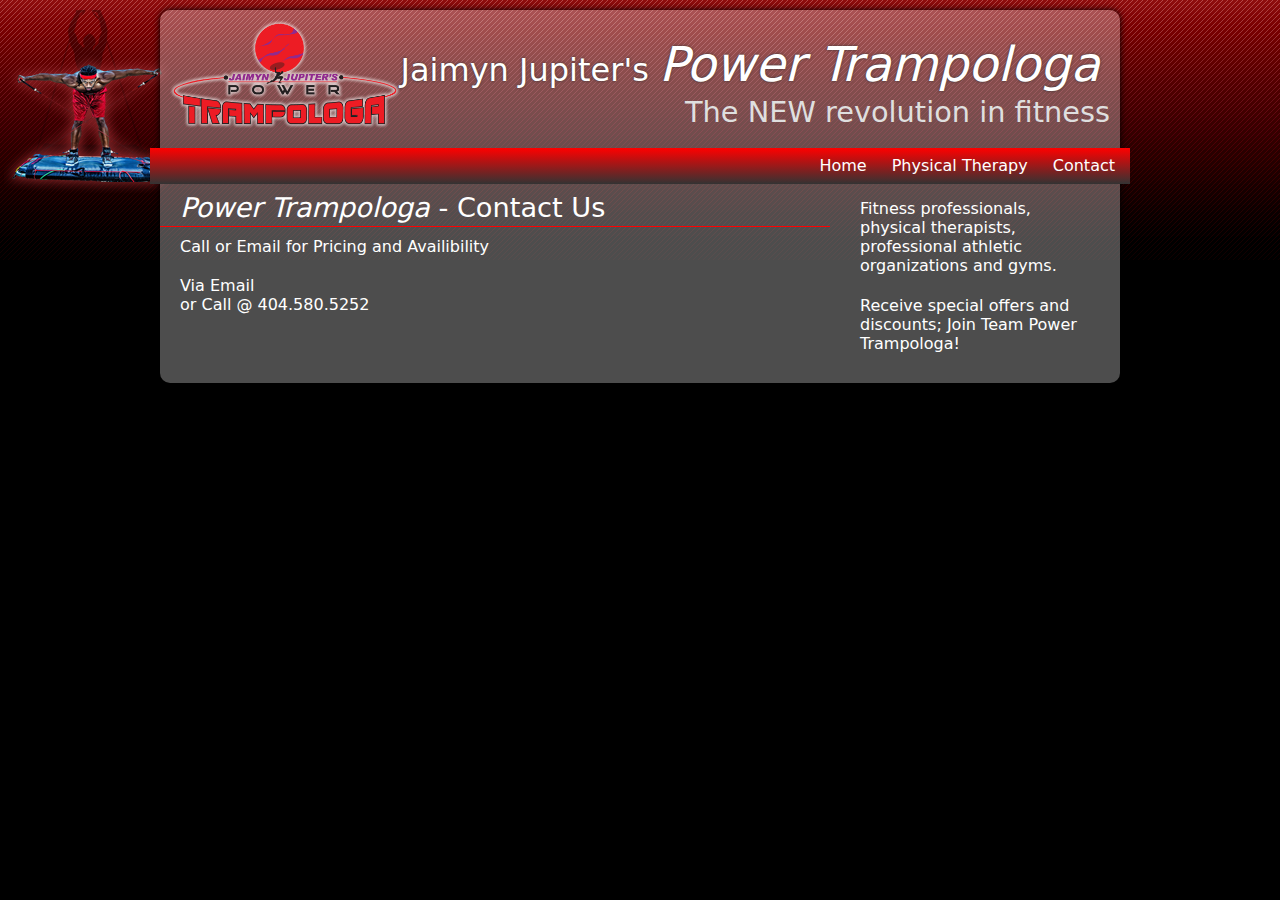
==== contact.html @ 26cd527f "adding stuff" ====
<!DOCTYPE html>
<!--[if lt IE 7]>      <html class="no-js lt-ie9 lt-ie8 lt-ie7"> <![endif]-->
<!--[if IE 7]>         <html class="no-js lt-ie9 lt-ie8"> <![endif]-->
<!--[if IE 8]>         <html class="no-js lt-ie9"> <![endif]-->
<!--[if gt IE 8]><!--> <html class="no-js"> <!--<![endif]-->
<head>
    <meta charset="utf-8">
    <meta http-equiv="X-UA-Compatible" content="IE=edge,chrome=1">
    <title>Power Trampologa | Contact Us</title>
    <meta name="description" content="">
    <meta name="viewport" content="width=device-width">

    <!-- Place favicon.ico and apple-touch-icon.png in the root directory -->

    <link rel="stylesheet" href="css/normalize.css">
    <link rel="stylesheet" href="css/main.css">
    <link rel="stylesheet" href="css/screen.css">
    <link rel="stylesheet" href="css/pygments.css" />
    <!-- <link rel="stylesheet" href="css/slideshow.css" /> -->
    <script src="js/vendor/modernizr-2.6.2.min.js"></script>
</head>
<body>
        <!--[if lt IE 7]>
            <p class="chromeframe">You are using an <strong>outdated</strong> browser. Please <a href="http://browsehappy.com/">upgrade your browser</a> or <a href="http://www.google.com/chromeframe/?redirect=true">activate Google Chrome Frame</a> to improve your experience.</p>
        <![endif]-->
 <!--    <nav class="top-bar">
        <div class="row">
        <img src="images/power-trampologa.png" width="150" class="logo" alt="Power Trampologa Logo">
        <h1>Jaimyn Jupiter's <em>Power Trampologa</em></h1>
        </div>
    </nav> -->

            <!-- Add your site or application content here -->
            <div class="wrapper">      
                <div data-role="page" class="content">      
                    <header>
                    <img src="images/power-trampologa.png" width="150" class="logo" alt="Power Trampologa Logo">

                    <h1>Jaimyn Jupiter's <em>Power Trampologa</em></h1>
                    <h2>The NEW revolution in fitness</h2>
                        <nav class="main-nav clearfix">
                            <ul>
                                <li><a href="index.html">Home</a></li>
                                <li><a href="physical-therapy.html">Physical Therapy</a></li>
                                <!-- <li><a href="#">Media</a></li> -->
                                <!-- <li><a href="#">Shop</a></li> -->
                                <!-- <li><a href="#">About</a></li> -->
                                <li><a href="#">Contact</a></li>
                                <!-- <li><a href="#">Class Schedule</a></li> -->
                            </ul>
                        </nav>
                    </header>

                    <section class="intro clearfix">
                    <h3><em>Power Trampologa</em> - Contact Us</h3>
                        <p>Call or Email for Pricing and Availibility</p>
                        <p>
                            <a href="mailto:powertrampologa@gmail.com?subject=Contact Me" "email me">Via Email</a><br>
                            <a type="tel" href="1+404-580-5252" title="Call Me">or Call @ 404.580.5252</a>
                        </p>

                    </section>
                    <aside class="aside1 clearfix">
                        <p>Fitness professionals, physical therapists, professional athletic organizations and gyms.</p>
                        <p>Receive special offers and discounts; Join Team Power Trampologa!</p>
                    
<!--                         <img src="images/jaimyn-inventor.jpg" alt="About Jaimyn" /> 

                        <h2>About the inventor</h2>

                        <p>It's no coincidence that Jaimyn would invent such a revolutionary fitness product  called Power Trampologa. A humble yet big dreamer, and imagineer, Jaimyn Jupiter always aimed High. Whether it was a big air trick on the skateboard or a thunderous dunk on the basketball court. Jaimyn recalls a time when a football coach offered to pay him  per touchdown if I agreed to come back and play the upcoming season.<p> 

                        <p>"Sometimes I think back and say to myself, Dude, what were you thinking, You could have been a famous athlete!" Back then in Charleston, SC, skateboarding became popular  and this is where Jaimyn learned balance, body control  and mind body awareness. This experience also gave him an edge when he returned to the playing field and in the creative process of developing Power Trampologa.</p>
                        <p>Utilizing his vast fitness experience,  the concept of Power Trampologa was inspired from the need to evolve training techniques that is progressive to all fitness levels with a element if preventative maintenance.</p>
                        <p>"I pride myself in that this device is multidimensional,  low impact, challenging, fun and can be used for so many different elements of fitness, wellness and preventative maintenance." Power Trampologa makes sense, because the human species must evolve.</p>
 -->                    </aside>
                    <div class="clearfix"></div>
                </div>
                <footer>
                    <!-- <a href="mailto:powertrampologa@gmail.com?subject=I need Power Trampologa" "Purchase Now"><img class="purchase" src="images/purchase-btn.png" alt="Buy Power Trampologa" /></a> -->
                    <!-- <p class="fl-right"><a href="https://www.facebook.com/pages/Jaimyn-Jupiters-Power-Trampologa/179302345449760" "Power Trampologa on Facebook">Facebook</a> -->
                </footer>
            </div>


            <script src="//ajax.googleapis.com/ajax/libs/jquery/1.9.1/jquery.min.js"></script>
            <script>window.jQuery || document.write('<script src="js/vendor/jquery-1.9.1.min.js"><\/script>')</script>
            <script src="js/plugins.js"></script>
            <script src="js/main.js"></script>
            <script src="js/slideshow.min.js"></script>

            <!-- Google Analytics: change UA-XXXXX-X to be your site's ID. -->
            <script type="text/javascript">
                $(function()
                {
                    // Create slideshow instances
                    var $s = $('.slideshow').slides();

                    // Access an instance API
                    var api = $s.eq(0).data('slides');

                    // Transition select
                    $('select[name=transition]').on('change', function()
                    {
                        api.redraw( this.value );
                    });
                });

            </script>
            <script>
            var _gaq=[['_setAccount','UA-XXXXX-X'],['_trackPageview']];
            (function(d,t){var g=d.createElement(t),s=d.getElementsByTagName(t)[0];
                g.src=('https:'==location.protocol?'//ssl':'//www')+'.google-analytics.com/ga.js';
                s.parentNode.insertBefore(g,s)}(document,'script'));

            </script>
        </body>
        </html>
---- css/main.css ----
/*
 * HTML5 Boilerplate
 *
 * What follows is the result of much research on cross-browser styling.
 * Credit left inline and big thanks to Nicolas Gallagher, Jonathan Neal,
 * Kroc Camen, and the H5BP dev community and team.
 */
/* ==========================================================================
   Base styles: opinionated defaults
   ========================================================================== */
html, button, input, select, textarea {
  color: #222; }

body {
  font-size: 1em;
  line-height: 1.4; }

/*
 * Remove text-shadow in selection highlight: h5bp.com/i
 * These selection rule sets have to be separate.
 * Customize the background color to match your design.
 */
::-moz-selection, ::selection {
  background: #b3d4fc;
  text-shadow: none; }

/*
 * A better looking default horizontal rule
 */
hr {
  display: block;
  height: 1px;
  border: 0;
  border-top: 1px solid #cccccc;
  margin: 1em 0;
  padding: 0; }

/*
 * Remove the gap between images and the bottom of their containers: h5bp.com/i/440
 */
img {
  vertical-align: middle; }

/*
 * Remove default fieldset styles.
 */
fieldset {
  border: 0;
  margin: 0;
  padding: 0; }

/*
 * Allow only vertical resizing of textareas.
 */
textarea {
  resize: vertical; }

/* ==========================================================================
   Chrome Frame prompt
   ========================================================================== */
.chromeframe {
  margin: 0.2em 0;
  background: #ccc;
  color: #000;
  padding: 0.2em 0; }

/* ==========================================================================
   Author's custom styles
   ========================================================================== */
/* ==========================================================================
   Helper classes
   ========================================================================== */
/*
 * Image replacement
 */
.ir {
  background-color: transparent;
  border: 0;
  overflow: hidden;
  /* IE 6/7 fallback */
  *text-indent: -9999px; }
  .ir:before {
    content: "";
    display: block;
    width: 0;
    height: 150%; }

/*
 * Hide from both screenreaders and browsers: h5bp.com/u
 */
.hidden {
  display: none !important;
  visibility: hidden; }

/*
 * Hide only visually, but have it available for screenreaders: h5bp.com/v
 */
.visuallyhidden {
  border: 0;
  clip: rect(0 0 0 0);
  height: 1px;
  margin: -1px;
  overflow: hidden;
  padding: 0;
  position: absolute;
  width: 1px; }
  .visuallyhidden.focusable:active, .visuallyhidden.focusable:focus {
    clip: auto;
    height: auto;
    margin: 0;
    overflow: visible;
    position: static;
    width: auto; }

/*
 * Extends the .visuallyhidden class to allow the element to be focusable
 * when navigated to via the keyboard: h5bp.com/p
 */
/*
 * Hide visually and from screenreaders, but maintain layout
 */
.invisible {
  visibility: hidden; }

/*
 * Clearfix: contain floats
 *
 * For modern browsers
 * 1. The space content is one way to avoid an Opera bug when the
 *    `contenteditable` attribute is included anywhere else in the document.
 *    Otherwise it causes space to appear at the top and bottom of elements
 *    that receive the `clearfix` class.
 * 2. The use of `table` rather than `block` is only necessary if using
 *    `:before` to contain the top-margins of child elements.
 */
.clearfix {
  *zoom: 1; }
  .clearfix:before {
    content: " ";
    /* 1 */
    display: table;
    /* 2 */ }
  .clearfix:after {
    content: " ";
    /* 1 */
    display: table;
    /* 2 */
    clear: both; }

/*
 * For IE 6/7 only
 * Include this rule to trigger hasLayout and contain floats.
 */
/* ==========================================================================
   EXAMPLE Media Queries for Responsive Design.
   These examples override the primary ('mobile first') styles.
   Modify as content requires.
   ========================================================================== */
@media only screen and (min-width: 35em) {
  /* Style adjustments for viewports that meet the condition */ }
@media print, (-o-min-device-pixel-ratio: 5 / 4), (-webkit-min-device-pixel-ratio: 1.25), (min-resolution: 120dpi) {
  /* Style adjustments for high resolution devices */ }
/* ==========================================================================
   Print styles.
   Inlined to avoid required HTTP connection: h5bp.com/r
   ========================================================================== */
@media print {
  * {
    background: transparent !important;
    color: black !important;
    /* Black prints faster: h5bp.com/s */
    box-shadow: none !important;
    text-shadow: none !important; }

  a {
    text-decoration: underline; }
    a:visited {
      text-decoration: underline; }
    a[href]:after {
      content: " (" attr(href) ")"; }

  abbr[title]:after {
    content: " (" attr(title) ")"; }

  /*
   * Don't show links for images, or javascript/internal links
   */
  .ir a:after {
    content: ""; }

  a[href^="javascript:"]:after, a[href^="#"]:after {
    content: ""; }

  pre, blockquote {
    border: 1px solid #999999;
    page-break-inside: avoid; }

  thead {
    display: table-header-group;
    /* h5bp.com/t */ }

  tr {
    page-break-inside: avoid; }

  img {
    page-break-inside: avoid;
    max-width: 100% !important; }

  @page {
    margin: 0.5cm; }

  p, h2, h3 {
    orphans: 3;
    widows: 3; }

  h2, h3 {
    page-break-after: avoid; } }
---- css/screen.css ----
/* Welcome to Compass.
 * In this file you should write your main styles. (or centralize your imports)
 * Import this file using the following HTML or equivalent:
 * <link href="/stylesheets/screen.css" media="screen, projection" rel="stylesheet" type="text/css" /> */
html, body, div, span, applet, object, iframe,
h1, h2, h3, h4, h5, h6, p, blockquote, pre,
a, abbr, acronym, address, big, cite, code,
del, dfn, em, img, ins, kbd, q, s, samp,
small, strike, strong, sub, sup, tt, var,
b, u, i, center,
dl, dt, dd, ol, ul, li,
fieldset, form, label, legend,
table, caption, tbody, tfoot, thead, tr, th, td,
article, aside, canvas, details, embed,
figure, figcaption, footer, header, hgroup,
menu, nav, output, ruby, section, summary,
time, mark, audio, video {
  margin: 0;
  padding: 0;
  border: 0;
  font: inherit;
  font-size: 100%;
  vertical-align: baseline; }

html {
  line-height: 1; }

ol, ul {
  list-style: none; }

table {
  border-collapse: collapse;
  border-spacing: 0; }

caption, th, td {
  text-align: left;
  font-weight: normal;
  vertical-align: middle; }

q, blockquote {
  quotes: none; }
  q:before, q:after, blockquote:before, blockquote:after {
    content: "";
    content: none; }

a img {
  border: none; }

article, aside, details, figcaption, figure, footer, header, hgroup, menu, nav, section, summary {
  display: block; }

*, *:before, *:after {
  -webkit-box-sizing: border-box;
  -moz-box-sizing: border-box;
  box-sizing: border-box; }

body {
  text-align: center;
  font-family: "Segoe UI", Frutiger, "Frutiger Linotype", "Dejavu Sans", "Helvetica Neue", Arial, sans-serif;
  background: black url(../images/jshim-bg.png) repeat-x top left;
  height: 100%;
  -webkit-tap-highlight-color: rgba(0, 0, 0, 0);
  font-weight: normal;
  font-style: normal;
  font-size: 16px;
  line-height: 1;
  color: #222;
  position: relative;
  -webkit-font-smoothing: antialiased; }
  body em {
    font-style: italic; }
  body a:link, body a:visited {
    color: #fff;
    text-decoration: none; }
  body .row {
    width: 1008px;
    max-width: 100%;
    min-width: 768px;
    margin: 0 auto; }
  body .top-bar.fixed {
    z-index: 1000; }
  body .fixed {
    width: 100%;
    left: 0;
    position: fixed;
    top: 0;
    z-index: 99; }
  body .top-bar {
    display: none;
    background: #fff;
    background: rgba(255, 255, 255, 0.8);
    height: 45px;
    line-height: 40px;
    margin: -50px 0 0;
    padding: 0;
    width: 100%;
    position: fixed;
    z-index: 1000; }
    body .top-bar h1 {
      float: left;
      font-size: 2.1em;
      text-transform: uppercase; }
    body .top-bar .logo {
      float: left;
      margin-top: 10px; }

.wrapper {
  position: relative;
  z-index: 10;
  background: url(../images/jshim.png) left -10px no-repeat; }
  .wrapper h3, .wrapper h4, .wrapper h5 {
    clear: both; }
  .wrapper h3 {
    font-size: 1.7em;
    border-bottom: 1px solid red;
    padding-bottom: 5px;
    padding-left: 20px;
    margin-left: -10px;
    margin-right: -10px;
    margin-bottom: 10px; }
  .wrapper .content {
    width: 960px;
    text-align: left;
    padding: 10px;
    margin: 10px auto 0;
    color: #fff;
    background: rgba(255, 255, 255, 0.3);
    display: block;
    -webkit-border-radius: 10px;
    -moz-border-radius: 10px;
    -ms-border-radius: 10px;
    -o-border-radius: 10px;
    border-radius: 10px;
    -webkit-box-shadow: 0 0 7px black;
    -moz-box-shadow: 0 0 7px black;
    box-shadow: 0 0 7px black;
    padding: 10px; }
    .wrapper .content p {
      margin: 5px 10px 20px;
      line-height: 1.2em; }
    .wrapper .content header h1 {
      font-size: 2em;
      padding: 20px 10px 10px;
      text-shadow: 0 0 3px #333333;
      text-align: right; }
      .wrapper .content header h1 em {
        font-size: 1.5em; }
    .wrapper .content header h2 {
      text-align: right;
      font-size: 1.8em;
      color: #dfdfdf; }
    .wrapper .content header img {
      float: left;
      width: 230px;
      margin-bottom: 20px; }
    .wrapper .content header p {
      clear: left;
      margin-left: 300px; }
    .wrapper .content header nav {
      clear: both;
      padding: 10px 5px;
      margin: 10px -20px 10px;
      background-image: -webkit-gradient(linear, 50% 0%, 50% 100%, color-stop(0%, #ff0000), color-stop(100%, #333333));
      background-image: -webkit-linear-gradient(#ff0000, #333333);
      background-image: -moz-linear-gradient(#ff0000, #333333);
      background-image: -o-linear-gradient(#ff0000, #333333);
      background-image: linear-gradient(#ff0000, #333333); }
      .wrapper .content header nav ul {
        float: right; }
        .wrapper .content header nav ul li {
          display: inline;
          padding: 3px 10px; }
    .wrapper .content .intro {
      float: left;
      width: 650px; }
      .wrapper .content .intro .product {
        margin-bottom: 20px; }
      .wrapper .content .intro .main-vid {
        margin: 0 20px 10px;
        float: right; }
      .wrapper .content .intro h4 {
        text-align: right;
        font-size: 1.7em;
        clear: both;
        color: red; }
    .wrapper .content .aside1 {
      float: right;
      width: 260px;
      text-align: center; }
      .wrapper .content .aside1 img {
        width: 260px;
        margin: 0 auto; }
      .wrapper .content .aside1 p {
        text-align: left; }
  .wrapper footer {
    color: #fff;
    width: 960px;
    text-align: center !important; }
    .wrapper footer h3 {
      border: none; }
    .wrapper footer img.purchase {
      margin: 5px 39%; }
  .wrapper .fl-left {
    float: left;
    clear: both;
    margin: 0 10px 10px 10px; }
  .wrapper .fl-right {
    float: right;
    margin: 0 10px 10px 10px; }

/**
 * Author:      Matt Hinchliffe <www.maketea.co.uk>
 * Modified:    03/11/2012
 * Description: Simple jQuery slideshow
 * Example:
 * <div class="slideshow">
 *     <ul class="carousel">
 *         <li class="slide"><a href="#">Option 1</a></li>
 *         <li class="slide"><a href="#">Option 2</a></li>
 *     </ul>
 * </div>
 */
/* slides */
.slideshow {
  position: relative;
  margin: 0 10px 1em; }
  .slideshow h4 {
    position: absolute;
    color: red !important;
    text-shadow: 0 0 5px white;
    font-size: 2.7em !important; }
    .slideshow h4.slide1 {
      top: 10px;
      right: 40px; }
    .slideshow h4 .txt1 {
      bottom: 10px;
      left: 40px; }
    .slideshow h4.slide2 {
      bottom: 10px;
      right: 40px; }
  .slideshow a {
    font-size: .75em;
    line-height: 2em;
    text-decoration: none;
    color: #fff;
    background: #666; }
    .slideshow a:hover {
      background-color: #333; }
  .slideshow .selected a {
    background-color: #333; }

.carousel {
  margin: 0;
  padding: 0;
  list-style: none; }

.slide {
  z-index: 100; }
  .slide img {
    display: block; }

/* pagination */
.slides-pagination {
  position: absolute;
  bottom: 1em;
  left: 1em;
  margin: 0;
  padding: 0;
  list-style: none;
  z-index: 110; }
  .slides-pagination li {
    display: inline; }
  .slides-pagination a {
    display: block;
    float: left;
    width: 2em;
    margin-right: 5px; }

/* skip */
.slides-next, .slides-prev {
  position: absolute;
  top: 50%;
  margin-top: -1em;
  padding: 0 .5em;
  z-index: 120; }

.slides-next {
  right: 0; }

.slides-prev {
  left: 0; }

.slides-next.disabled, .slides-prev.disabled {
  opacity: .5;
  cursor: auto; }
---- css/pygments.css ----
.syntax .hll { background-color: #49483e }
.syntax  { background: #272822; color: #f8f8f2 }
.syntax .c { color: #75715e } /* Comment */
.syntax .err { color: #960050; background-color: #1e0010 } /* Error */
.syntax .k { color: #66d9ef } /* Keyword */
.syntax .l { color: #ae81ff } /* Literal */
.syntax .n { color: #f8f8f2 } /* Name */
.syntax .o { color: #f92672 } /* Operator */
.syntax .p { color: #f8f8f2 } /* Punctuation */
.syntax .cm { color: #75715e } /* Comment.Multiline */
.syntax .cp { color: #75715e } /* Comment.Preproc */
.syntax .c1 { color: #75715e } /* Comment.Single */
.syntax .cs { color: #75715e } /* Comment.Special */
.syntax .ge { font-style: italic } /* Generic.Emph */
.syntax .gs { font-weight: bold } /* Generic.Strong */
.syntax .kc { color: #66d9ef } /* Keyword.Constant */
.syntax .kd { color: #66d9ef } /* Keyword.Declaration */
.syntax .kn { color: #f92672 } /* Keyword.Namespace */
.syntax .kp { color: #66d9ef } /* Keyword.Pseudo */
.syntax .kr { color: #66d9ef } /* Keyword.Reserved */
.syntax .kt { color: #66d9ef } /* Keyword.Type */
.syntax .ld { color: #e6db74 } /* Literal.Date */
.syntax .m { color: #ae81ff } /* Literal.Number */
.syntax .s { color: #e6db74 } /* Literal.String */
.syntax .na { color: #a6e22e } /* Name.Attribute */
.syntax .nb { color: #f8f8f2 } /* Name.Builtin */
.syntax .nc { color: #a6e22e } /* Name.Class */
.syntax .no { color: #66d9ef } /* Name.Constant */
.syntax .nd { color: #a6e22e } /* Name.Decorator */
.syntax .ni { color: #f8f8f2 } /* Name.Entity */
.syntax .ne { color: #a6e22e } /* Name.Exception */
.syntax .nf { color: #a6e22e } /* Name.Function */
.syntax .nl { color: #f8f8f2 } /* Name.Label */
.syntax .nn { color: #f8f8f2 } /* Name.Namespace */
.syntax .nx { color: #a6e22e } /* Name.Other */
.syntax .py { color: #f8f8f2 } /* Name.Property */
.syntax .nt { color: #f92672 } /* Name.Tag */
.syntax .nv { color: #f8f8f2 } /* Name.Variable */
.syntax .ow { color: #f92672 } /* Operator.Word */
.syntax .w { color: #f8f8f2 } /* Text.Whitespace */
.syntax .mf { color: #ae81ff } /* Literal.Number.Float */
.syntax .mh { color: #ae81ff } /* Literal.Number.Hex */
.syntax .mi { color: #ae81ff } /* Literal.Number.Integer */
.syntax .mo { color: #ae81ff } /* Literal.Number.Oct */
.syntax .sb { color: #e6db74 } /* Literal.String.Backtick */
.syntax .sc { color: #e6db74 } /* Literal.String.Char */
.syntax .sd { color: #e6db74 } /* Literal.String.Doc */
.syntax .s2 { color: #e6db74 } /* Literal.String.Double */
.syntax .se { color: #ae81ff } /* Literal.String.Escape */
.syntax .sh { color: #e6db74 } /* Literal.String.Heredoc */
.syntax .si { color: #e6db74 } /* Literal.String.Interpol */
.syntax .sx { color: #e6db74 } /* Literal.String.Other */
.syntax .sr { color: #e6db74 } /* Literal.String.Regex */
.syntax .s1 { color: #e6db74 } /* Literal.String.Single */
.syntax .ss { color: #e6db74 } /* Literal.String.Symbol */
.syntax .bp { color: #f8f8f2 } /* Name.Builtin.Pseudo */
.syntax .vc { color: #f8f8f2 } /* Name.Variable.Class */
.syntax .vg { color: #f8f8f2 } /* Name.Variable.Global */
.syntax .vi { color: #f8f8f2 } /* Name.Variable.Instance */
.syntax .il { color: #ae81ff } /* Literal.Number.Integer.Long */
---- css/slideshow.css ----
/**
 * Author:      Matt Hinchliffe <www.maketea.co.uk>
 * Modified:    03/11/2012
 * Description: Simple jQuery slideshow
 * Example:
 * <div class="slideshow">
 *     <ul class="carousel">
 *         <li class="slide"><a href="#">Option 1</a></li>
 *         <li class="slide"><a href="#">Option 2</a></li>
 *     </ul>
 * </div>
 */

/* slides */
.slideshow {
	position:relative;
	margin:0 0 1em;
}
	.slideshow a {
		font-size:.75em;
		line-height:2em;
		text-decoration:none;
		color:#fff;
		background:#666;
	}
		.slideshow a:hover,
		.slideshow .selected a {
			background-color:#333;
		}

	.carousel {
		margin:0;
		padding:0;
		list-style:none;
	}
		.slide {
			z-index:100;
		}
			.slide img {
				display:block;
			}

/* pagination */
.slides-pagination {
	position:absolute;
	bottom:1em;
	left:1em;
	margin:0;
	padding:0;
	list-style:none;
	z-index:110;
}
	.slides-pagination li {
		display:inline;
	}
		.slides-pagination a {
			display:block;
			float:left;
			width:2em;
			margin-right:5px;
		}

/* skip */
.slides-next,
.slides-prev {
	position:absolute;
	top:50%;
	margin-top:-1em;
	padding:0 .5em;
	z-index:120;
}
.slides-next {
	right:0;
}
.slides-prev {
	left:0;
}
.slides-next.disabled,
.slides-prev.disabled {
	opacity:.5;
	cursor:auto;
}
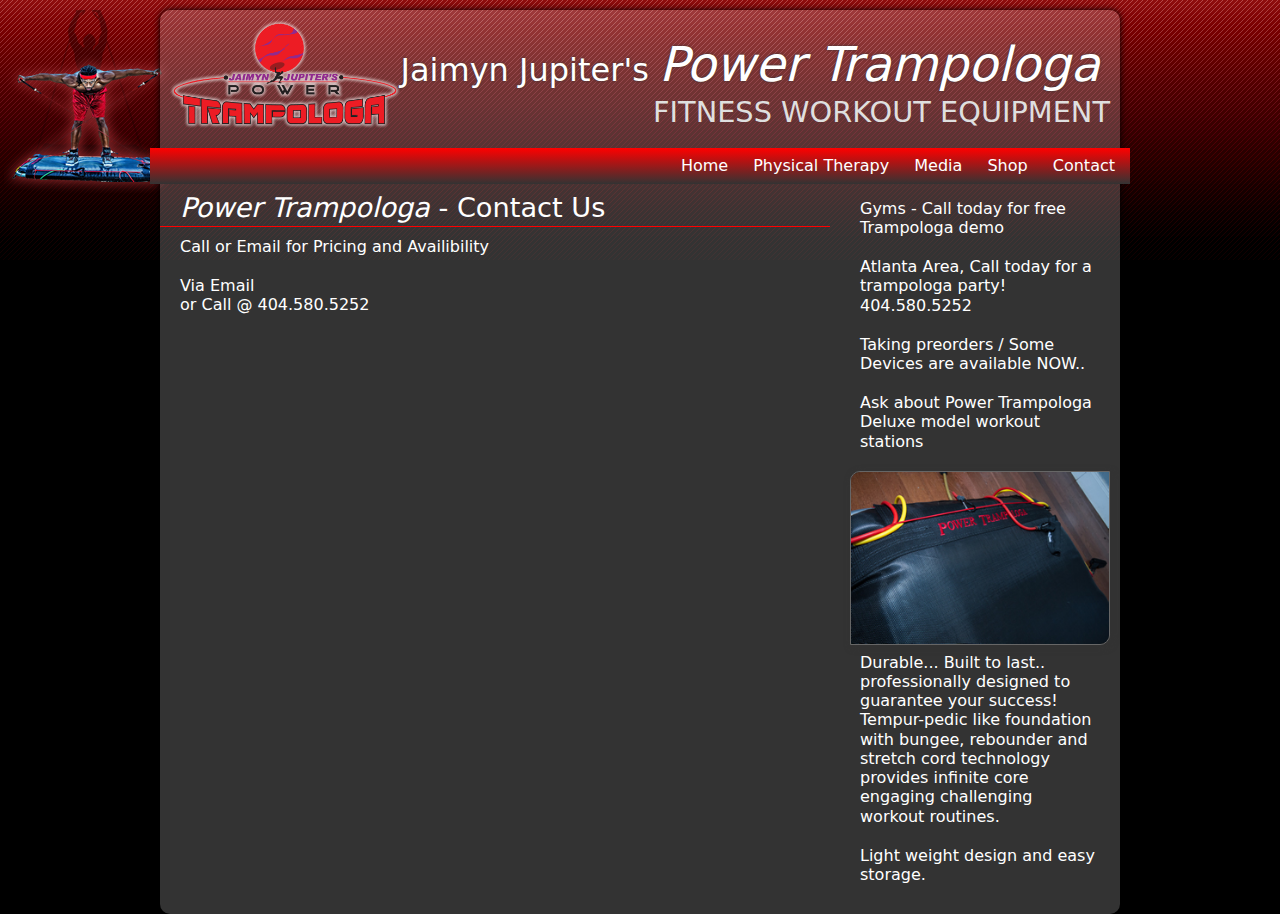
==== commit b49f6444: "adding new content" ====
--- a/contact.html
+++ b/contact.html
@@ -37,15 +37,15 @@
                     <img src="images/power-trampologa.png" width="150" class="logo" alt="Power Trampologa Logo">
 
                     <h1>Jaimyn Jupiter's <em>Power Trampologa</em></h1>
-                    <h2>The NEW revolution in fitness</h2>
+                    <h2>FITNESS WORKOUT EQUIPMENT</h2>
                         <nav class="main-nav clearfix">
                             <ul>
                                 <li><a href="index.html">Home</a></li>
                                 <li><a href="physical-therapy.html">Physical Therapy</a></li>
-                                <!-- <li><a href="#">Media</a></li> -->
-                                <!-- <li><a href="#">Shop</a></li> -->
+                                <li><a href="media.html">Media</a></li>
+                                <li><a href="shop.html">Shop</a></li>
                                 <!-- <li><a href="#">About</a></li> -->
-                                <li><a href="#">Contact</a></li>
+                                <li><a href="contact.html">Contact</a></li>
                                 <!-- <li><a href="#">Class Schedule</a></li> -->
                             </ul>
                         </nav>
@@ -61,9 +61,15 @@
 
                     </section>
                     <aside class="aside1 clearfix">
-                        <p>Fitness professionals, physical therapists, professional athletic organizations and gyms.</p>
-                        <p>Receive special offers and discounts; Join Team Power Trampologa!</p>
-                    
+                    <!-- <p>Fitness professionals, physical therapists, professional athletic organizations and gyms.</p>
+                    <p>Receive special offers and discounts; Join Team Power Trampologa!</p> -->
+                    <p><strong>Gyms</strong> - Call today for free Trampologa demo</p>
+                    <p>Atlanta Area, Call today for a trampologa party! <a href="404-580-5252" type="tel">404.580.5252</a></p>
+                    <p>Taking preorders / Some Devices are available NOW..</p>
+                    <p>Ask about Power Trampologa Deluxe model workout stations</p>
+                    <img src="images/product1.jpg" alt="Power Trampologa">
+                    <p>Durable... Built to last.. professionally designed to guarantee your success! Tempur-pedic like foundation with bungee, rebounder and stretch cord technology provides infinite core engaging challenging workout routines.</p>
+                    <p>Light weight design and easy storage.</p>
 <!--                         <img src="images/jaimyn-inventor.jpg" alt="About Jaimyn" /> 
 
                         <h2>About the inventor</h2>
--- a/css/screen.css
+++ b/css/screen.css
@@ -124,7 +124,7 @@
     padding: 10px;
     margin: 10px auto 0;
     color: #fff;
-    background: rgba(255, 255, 255, 0.3);
+    background: rgba(255, 255, 255, 0.2);
     display: block;
     -webkit-border-radius: 10px;
     -moz-border-radius: 10px;
@@ -175,18 +175,59 @@
       width: 650px; }
       .wrapper .content .intro .product {
         margin-bottom: 20px; }
+      .wrapper .content .intro img {
+        -webkit-border-radius: 10px 0 10px 0;
+        -moz-border-radius: 10px 0 10px 0;
+        -ms-border-radius: 10px 0 10px 0;
+        -o-border-radius: 10px 0 10px 0;
+        border-radius: 10px 0 10px 0;
+        -webkit-box-shadow: 2px 2px 7px #333333;
+        -moz-box-shadow: 2px 2px 7px #333333;
+        box-shadow: 2px 2px 7px #333333;
+        border: 1px solid #666666; }
       .wrapper .content .intro .main-vid {
         margin: 0 20px 10px;
         float: right; }
+      .wrapper .content .intro .media-vid {
+        margin: 10px;
+        -webkit-box-shadow: 3px 3px 5px black;
+        -moz-box-shadow: 3px 3px 5px black;
+        box-shadow: 3px 3px 5px black; }
       .wrapper .content .intro h4 {
-        text-align: right;
+        text-align: left;
         font-size: 1.7em;
         clear: both;
-        color: red; }
+        color: yellow;
+        padding-left: 10px; }
+        .wrapper .content .intro h4.pricing {
+          text-align: center;
+          font-style: italic;
+          color: yellow;
+          text-shadow: 1px 1px 3px yellow; }
+      .wrapper .content .intro ul.pricing {
+        padding-left: 10px;
+        margin: 20px; }
+        .wrapper .content .intro ul.pricing li {
+          list-style: disc; }
+      .wrapper .content .intro .price {
+        color: yellow;
+        font-weight: 700;
+        font-size: larger;
+        letter-spacing: 1px; }
     .wrapper .content .aside1 {
       float: right;
       width: 260px;
       text-align: center; }
+      .wrapper .content .aside1 img {
+        -webkit-border-radius: 10px 0 10px 0;
+        -moz-border-radius: 10px 0 10px 0;
+        -ms-border-radius: 10px 0 10px 0;
+        -o-border-radius: 10px 0 10px 0;
+        border-radius: 10px 0 10px 0;
+        -webkit-box-shadow: 2px 2px 7px #333333;
+        -moz-box-shadow: 2px 2px 7px #333333;
+        box-shadow: 2px 2px 7px #333333;
+        border: 1px solid #666; }
       .wrapper .content .aside1 img {
         width: 260px;
         margin: 0 auto; }
@@ -223,12 +264,17 @@
 /* slides */
 .slideshow {
   position: relative;
-  margin: 0 10px 1em; }
+  margin: 0 10px 1em;
+  width: 650px;
+  height: 433px;
+  overflow: hidden; }
   .slideshow h4 {
-    position: absolute;
-    color: red !important;
+    float: right;
+    color: #fff !important;
     text-shadow: 0 0 5px white;
-    font-size: 2.7em !important; }
+    font-size: 2.7em !important;
+    width: 630px;
+    z-index: 130; }
     .slideshow h4.slide1 {
       top: 10px;
       right: 40px; }
@@ -238,6 +284,9 @@
     .slideshow h4.slide2 {
       bottom: 10px;
       right: 40px; }
+  .slideshow img {
+    z-index: 110;
+    float: left; }
   .slideshow a {
     font-size: .75em;
     line-height: 2em;
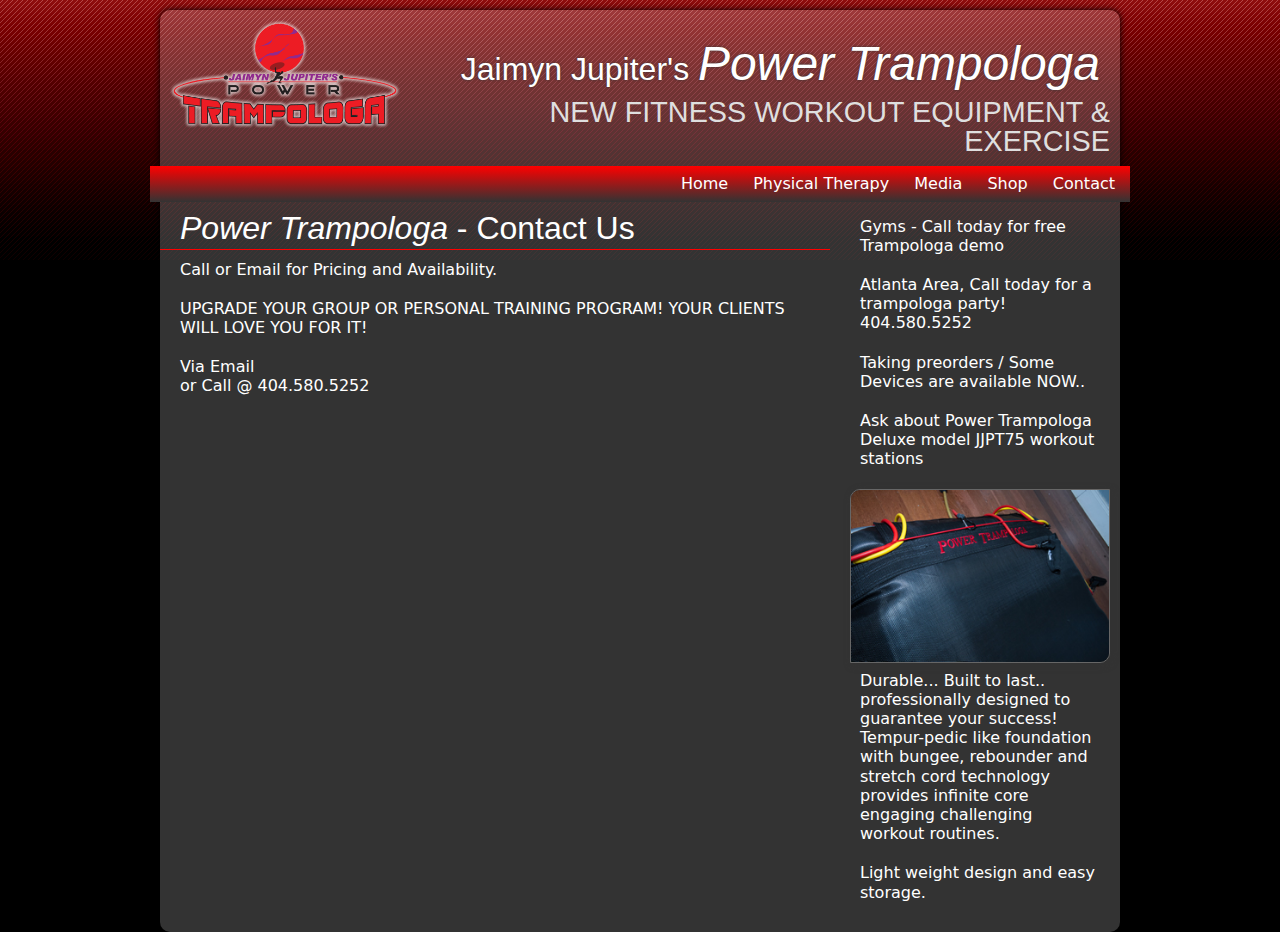
==== commit 2ac69a44: "adding my latest stuff" ====
--- a/contact.html
+++ b/contact.html
@@ -37,7 +37,7 @@
                     <img src="images/power-trampologa.png" width="150" class="logo" alt="Power Trampologa Logo">
 
                     <h1>Jaimyn Jupiter's <em>Power Trampologa</em></h1>
-                    <h2>FITNESS WORKOUT EQUIPMENT</h2>
+                    <h2>NEW FITNESS WORKOUT EQUIPMENT &amp; EXERCISE</h2>
                         <nav class="main-nav clearfix">
                             <ul>
                                 <li><a href="index.html">Home</a></li>
@@ -53,7 +53,8 @@
 
                     <section class="intro clearfix">
                     <h3><em>Power Trampologa</em> - Contact Us</h3>
-                        <p>Call or Email for Pricing and Availibility</p>
+                        <p>Call or Email for Pricing and Availability.</p>
+                        <p>UPGRADE YOUR GROUP OR PERSONAL TRAINING PROGRAM! YOUR CLIENTS WILL LOVE YOU FOR IT!</p>
                         <p>
                             <a href="mailto:powertrampologa@gmail.com?subject=Contact Me" "email me">Via Email</a><br>
                             <a type="tel" href="1+404-580-5252" title="Call Me">or Call @ 404.580.5252</a>
@@ -66,7 +67,7 @@
                     <p><strong>Gyms</strong> - Call today for free Trampologa demo</p>
                     <p>Atlanta Area, Call today for a trampologa party! <a href="404-580-5252" type="tel">404.580.5252</a></p>
                     <p>Taking preorders / Some Devices are available NOW..</p>
-                    <p>Ask about Power Trampologa Deluxe model workout stations</p>
+                    <p>Ask about Power Trampologa Deluxe model JJPT75 workout stations</p>
                     <img src="images/product1.jpg" alt="Power Trampologa">
                     <p>Durable... Built to last.. professionally designed to guarantee your success! Tempur-pedic like foundation with bungee, rebounder and stretch cord technology provides infinite core engaging challenging workout routines.</p>
                     <p>Light weight design and easy storage.</p>
--- a/css/screen.css
+++ b/css/screen.css
@@ -49,6 +49,19 @@
 article, aside, details, figcaption, figure, footer, header, hgroup, menu, nav, section, summary {
   display: block; }
 
+@font-face {
+  font-family: DroidSans;
+  src: url(DroidSans.ttf);
+  font-weight: 400; }
+
+@font-face {
+  font-family: Downcome;
+  src: url(DOWNCOME.ttf);
+  src: url(DOWNCOME.fon);
+  src: url(DOWNCOME.pbf);
+  src: url(DOWNCOME.pfm);
+  font-weight: 400; }
+
 *, *:before, *:after {
   -webkit-box-sizing: border-box;
   -moz-box-sizing: border-box;
@@ -56,14 +69,13 @@
 
 body {
   text-align: center;
-  font-family: "Segoe UI", Frutiger, "Frutiger Linotype", "Dejavu Sans", "Helvetica Neue", Arial, sans-serif;
+  font-family: DroidSans, "Segoe UI", Frutiger, "Frutiger Linotype", "Dejavu Sans", "Helvetica Neue", Arial, sans-serif;
   background: black url(../images/jshim-bg.png) repeat-x top left;
   height: 100%;
   -webkit-tap-highlight-color: rgba(0, 0, 0, 0);
   font-weight: normal;
   font-style: normal;
   font-size: 16px;
-  line-height: 1;
   color: #222;
   position: relative;
   -webkit-font-smoothing: antialiased; }
@@ -99,19 +111,20 @@
     body .top-bar h1 {
       float: left;
       font-size: 2.1em;
-      text-transform: uppercase; }
+      text-transform: uppercase;
+      font-family: Downcome, Helvetica, Arial, trebuchet, sans-serif; }
     body .top-bar .logo {
       float: left;
       margin-top: 10px; }
 
 .wrapper {
   position: relative;
-  z-index: 10;
-  background: url(../images/jshim.png) left -10px no-repeat; }
+  z-index: 10; }
   .wrapper h3, .wrapper h4, .wrapper h5 {
-    clear: both; }
+    clear: both;
+    font-family: Downcome, Helvetica, Arial, trebuchet, sans-serif; }
   .wrapper h3 {
-    font-size: 1.7em;
+    font-size: 2em;
     border-bottom: 1px solid red;
     padding-bottom: 5px;
     padding-left: 20px;
@@ -138,6 +151,8 @@
     .wrapper .content p {
       margin: 5px 10px 20px;
       line-height: 1.2em; }
+    .wrapper .content header h1, .wrapper .content header h2, .wrapper .content header h3, .wrapper .content header h4 {
+      font-family: Downcome, Helvetica, Arial, trebuchet, sans-serif; }
     .wrapper .content header h1 {
       font-size: 2em;
       padding: 20px 10px 10px;
@@ -192,13 +207,16 @@
         margin: 10px;
         -webkit-box-shadow: 3px 3px 5px black;
         -moz-box-shadow: 3px 3px 5px black;
-        box-shadow: 3px 3px 5px black; }
+        box-shadow: 3px 3px 5px black;
+        vertical-align: top; }
       .wrapper .content .intro h4 {
         text-align: left;
         font-size: 1.7em;
         clear: both;
         color: yellow;
-        padding-left: 10px; }
+        padding: 0 10px 10px;
+        font-size: 1.4em;
+        font-style: italic; }
         .wrapper .content .intro h4.pricing {
           text-align: center;
           font-style: italic;
@@ -235,12 +253,11 @@
         text-align: left; }
   .wrapper footer {
     color: #fff;
-    width: 960px;
     text-align: center !important; }
     .wrapper footer h3 {
       border: none; }
     .wrapper footer img.purchase {
-      margin: 5px 39%; }
+      margin: 5px auto; }
   .wrapper .fl-left {
     float: left;
     clear: both;
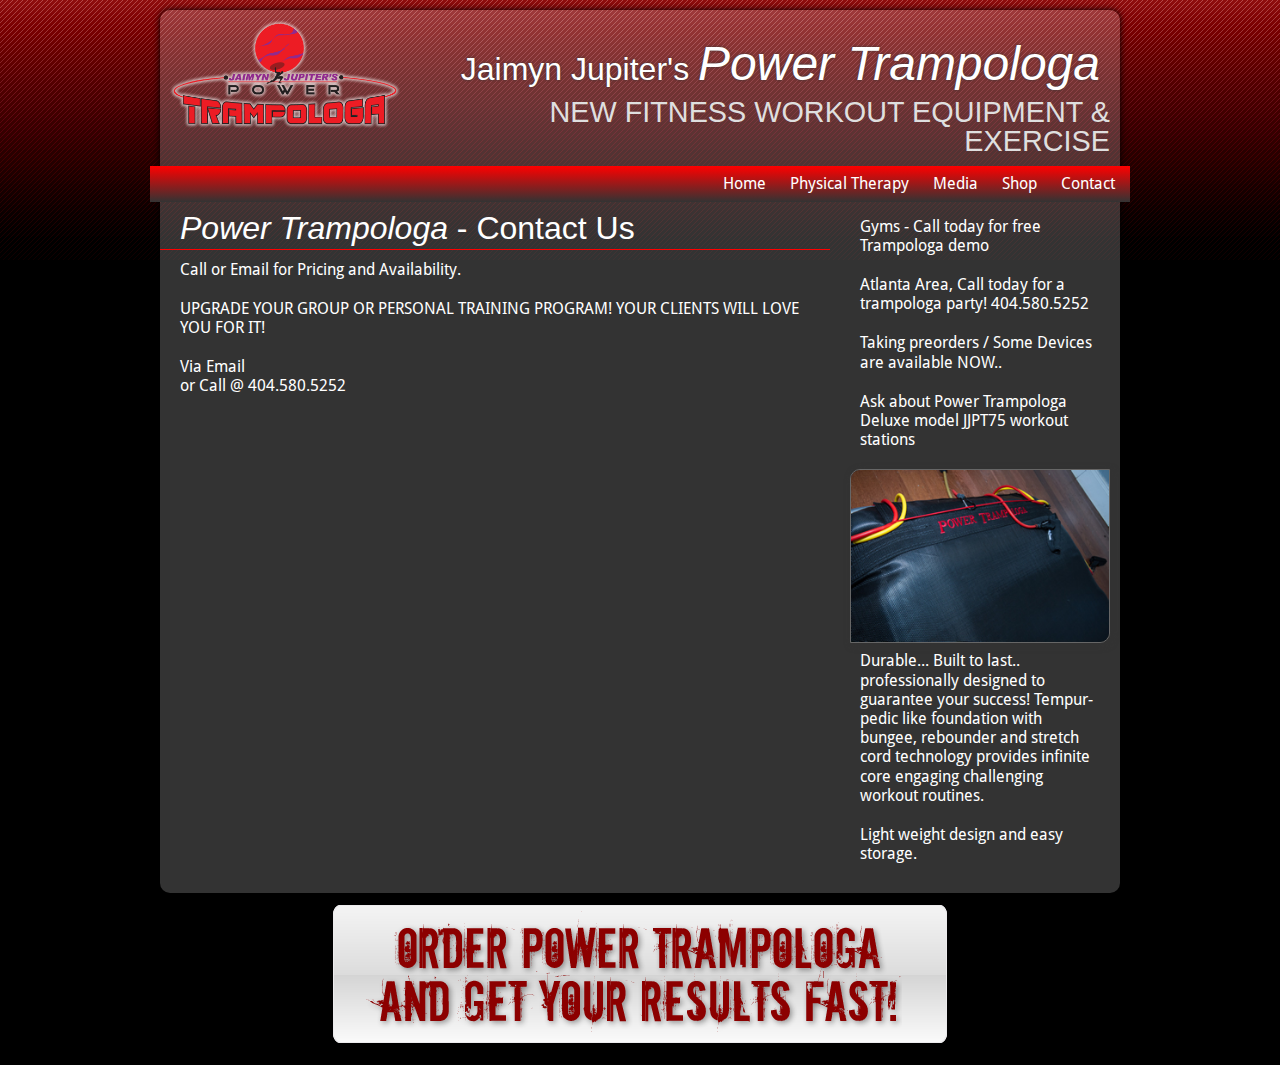
==== commit 4181df4f: "new ww directory" ====
--- a/contact.html
+++ b/contact.html
@@ -84,7 +84,7 @@
                     <div class="clearfix"></div>
                 </div>
                 <footer>
-                    <!-- <a href="mailto:powertrampologa@gmail.com?subject=I need Power Trampologa" "Purchase Now"><img class="purchase" src="images/purchase-btn.png" alt="Buy Power Trampologa" /></a> -->
+                    <a href="mailto:powertrampologa@gmail.com?subject=I need Power Trampologa" "Purchase Now"><img class="purchase" src="images/purchase-btn.png" alt="Buy Power Trampologa" /></a>
                     <!-- <p class="fl-right"><a href="https://www.facebook.com/pages/Jaimyn-Jupiters-Power-Trampologa/179302345449760" "Power Trampologa on Facebook">Facebook</a> -->
                 </footer>
             </div>
--- a/css/screen.css
+++ b/css/screen.css
@@ -232,6 +232,8 @@
         font-weight: 700;
         font-size: larger;
         letter-spacing: 1px; }
+      .wrapper .content .intro input.paypal-btn {
+        margin: 0 20px 10px !important; }
     .wrapper .content .aside1 {
       float: right;
       width: 260px;
